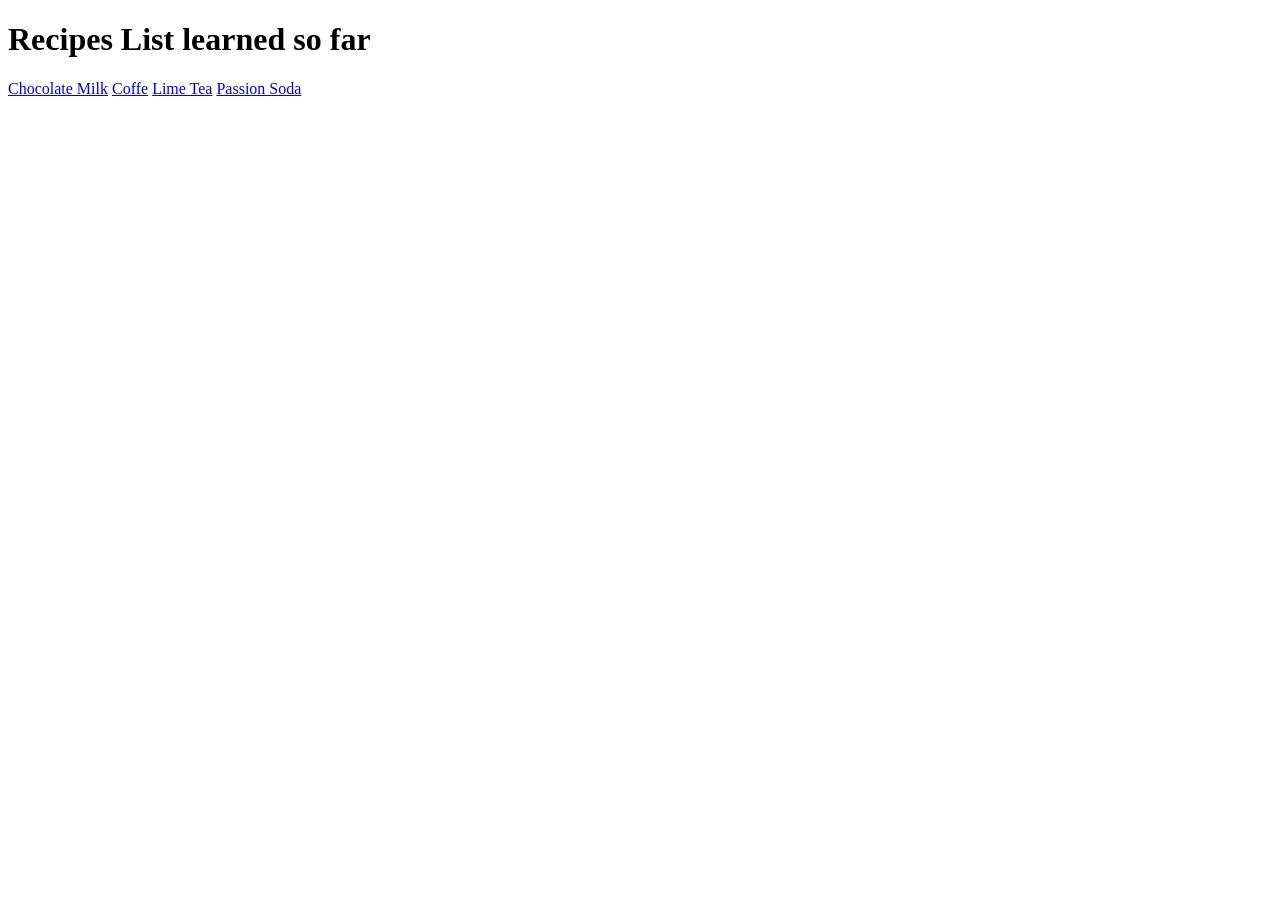
==== index.html @ 8e872cf6 "Add Recipes folder and connect it to index.html" ====
<!DOCTYPE html>
<html>
    <head lang="en">
        <meta charset="UTF-8">
        <title>Recipes List</title>
    </head>

    <body>
        <h1>Recipes List learned so far</h1>

        <a href="./recipes/chocolate-milk.html">Chocolate Milk</a>
        <a href="./recipes/coffee.html">Coffe</a>
        <a href="./recipes/lime-tea.html">Lime Tea</a>
        <a href="./recipes/passion-soda.html">Passion Soda</a>
    </body>
</html>
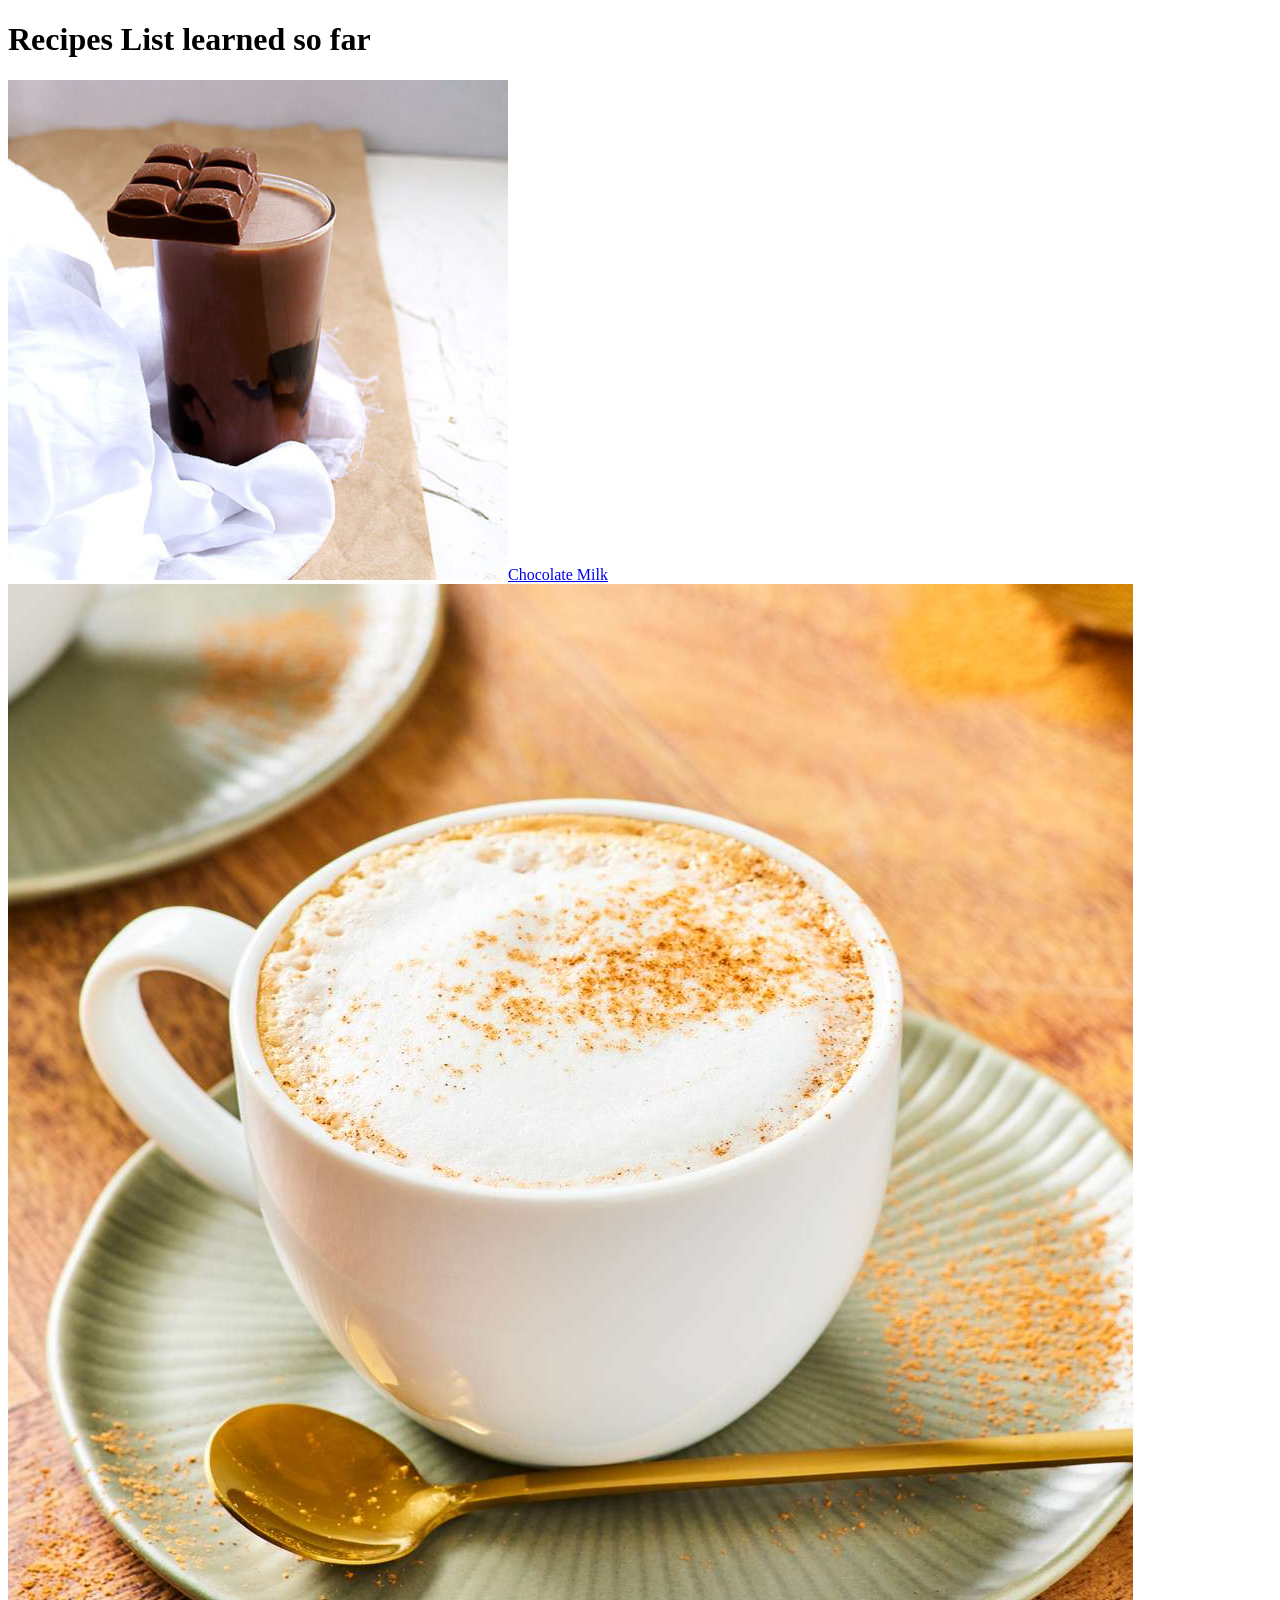
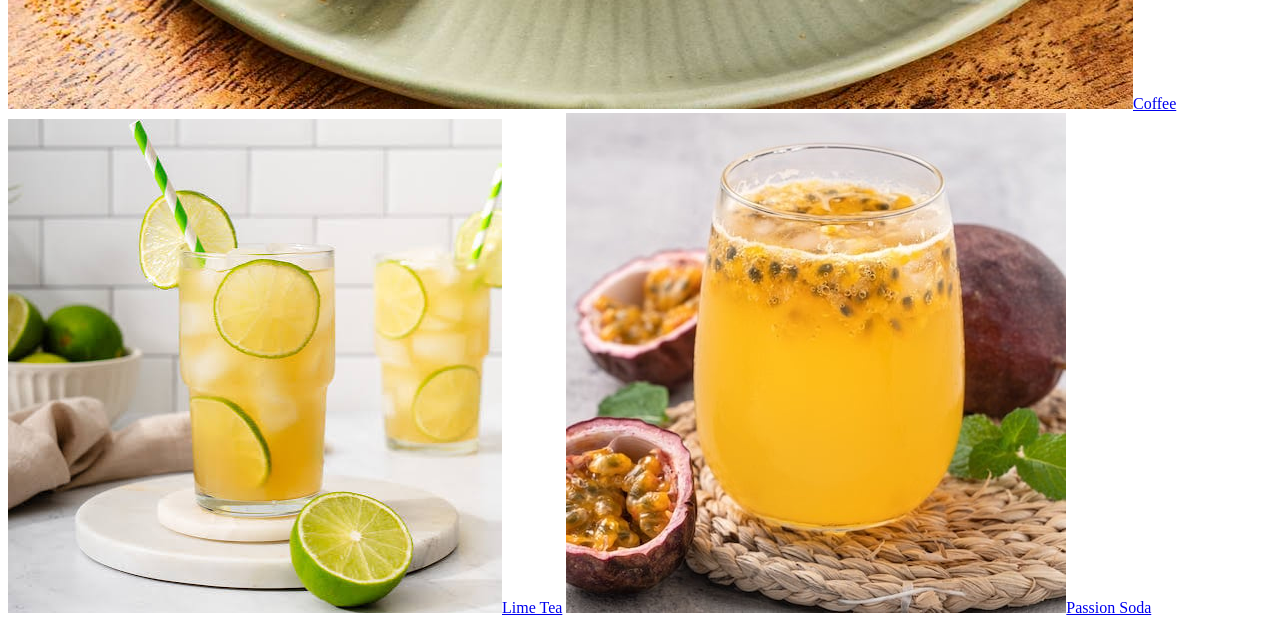
==== commit d21d792c: "Add images to the recipes" ====
--- a/index.html
+++ b/index.html
@@ -8,9 +8,9 @@
     <body>
         <h1>Recipes List learned so far</h1>
 
-        <a href="./recipes/chocolate-milk.html">Chocolate Milk</a>
-        <a href="./recipes/coffee.html">Coffe</a>
-        <a href="./recipes/lime-tea.html">Lime Tea</a>
-        <a href="./recipes/passion-soda.html">Passion Soda</a>
+        <a href="./recipes/chocolate-milk.html" target="_blank" rel="noreferrer"><img src="./images/chocolate-milk.png">Chocolate Milk</a>
+        <a href="./recipes/coffee.html" target="_blank" rel="noreferrer"><img src="./images/coffee.png">Coffee</a>
+        <a href="./recipes/lime-tea.html" target="_blank" rel="noreferrer"> <img src="./images/lime-tea.png">Lime Tea</a>
+        <a href="./recipes/passion-soda.html" target="_blank" rel="noreferrer"><img src="./images/passion-soda.png">Passion Soda</a>
     </body>
 </html>
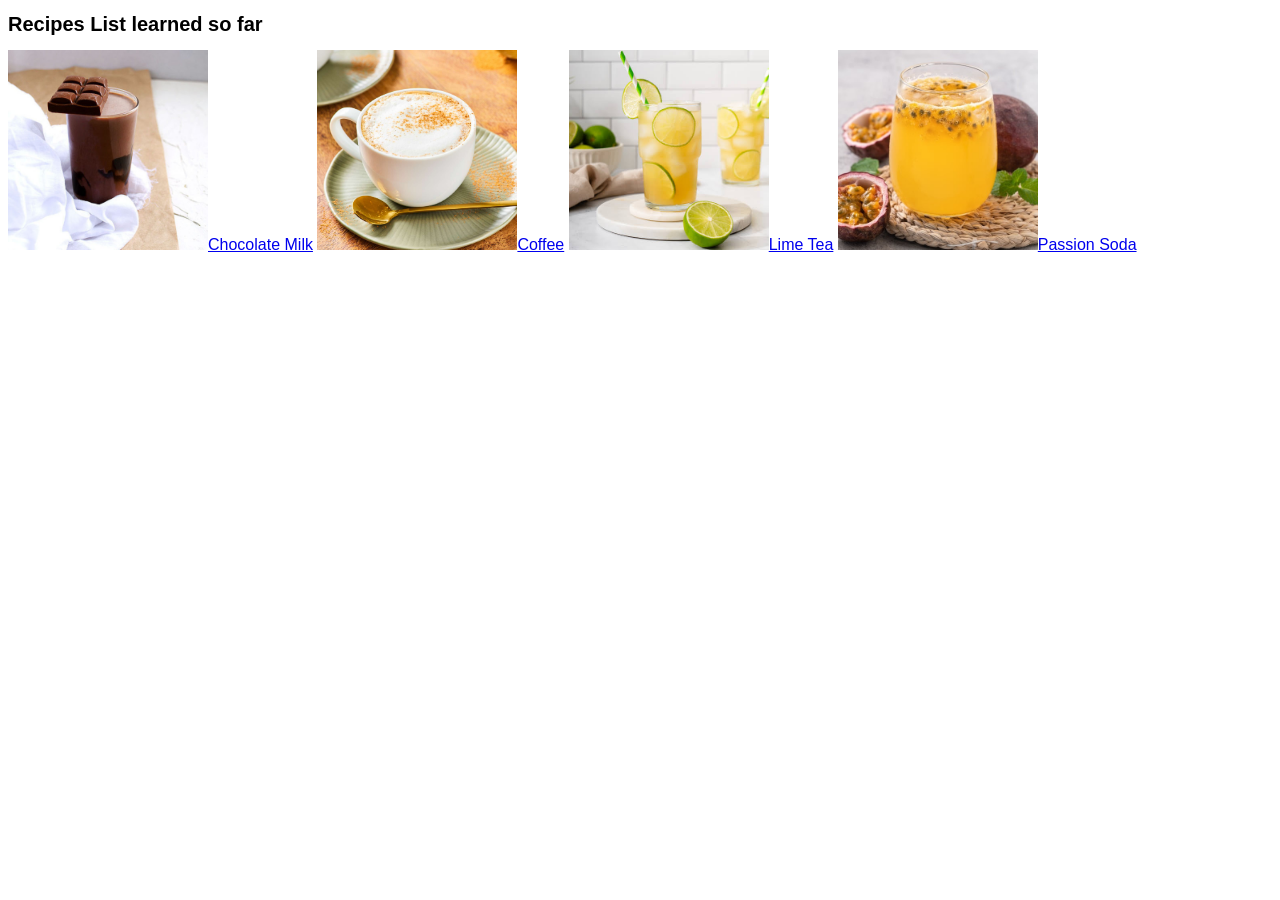
==== commit 5ac0d7c0: "Link style.css to index.html and added font-family and adjust font and image size" ====
--- a/index.html
+++ b/index.html
@@ -3,6 +3,7 @@
     <head lang="en">
         <meta charset="UTF-8">
         <title>Recipes List</title>
+        <link rel="stylesheet" href="style.css">
     </head>
 
     <body>
--- a/style.css
+++ b/style.css
@@ -0,0 +1,12 @@
+body {
+    font-family: Arial, Helvetica, sans-serif;
+}
+
+h1 {
+    font-size: 20px;
+}
+
+img {
+    width: 200px;
+    height: 200px;
+}
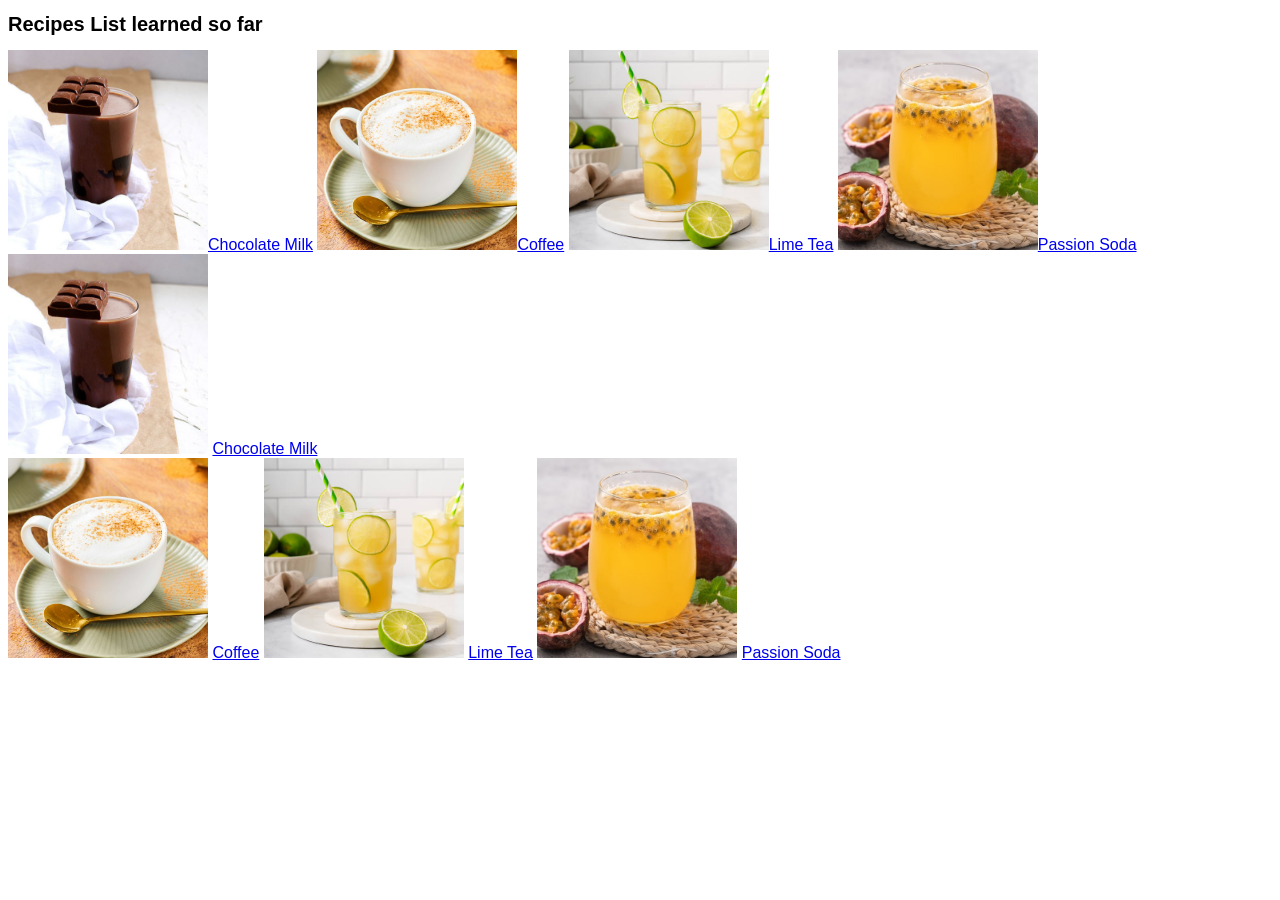
==== commit 1bdc1cdf: "Update index.html format" ====
--- a/index.html
+++ b/index.html
@@ -13,5 +13,24 @@
         <a href="./recipes/coffee.html" target="_blank" rel="noreferrer"><img src="./images/coffee.png">Coffee</a>
         <a href="./recipes/lime-tea.html" target="_blank" rel="noreferrer"> <img src="./images/lime-tea.png">Lime Tea</a>
         <a href="./recipes/passion-soda.html" target="_blank" rel="noreferrer"><img src="./images/passion-soda.png">Passion Soda</a>
+
+        <div>
+            <div class="recipe-card">
+                <a href="./recipes/chocolate-milk.html" target="_blank" rel="noreferrer"><img src="./images/chocolate-milk.png"></a>
+                <a href="./recipes/chocolate-milk.html" target="_blank" rel="noreferrer">Chocolate Milk</a>
+            </div>
+            <dev class="recipe-card">
+                <a href="./recipes/coffee.html" target="_blank" rel="noreferrer"><img src="./images/coffee.png"></a>
+                <a href="./recipes/coffee.html" target="_blank" rel="noreferrer">Coffee</a>
+            </dev>
+            <dev class="recipe-card">
+                <a href="./recipes/lime-tea.html" target="_blank" rel="noreferrer"><img src="./images/lime-tea.png"></a>
+                <a href="./recipes/lime-tea.html" target="_blank" rel="noreferrer">Lime Tea</a>
+            </dev>
+            <dev class="recipe-card">
+                <a href="./recipes/passion-soda.html" target="_blank" rel="noreferrer"><img src="./images/passion-soda.png"></a>
+                <a href="./recipes/passion-soda.html" target="_blank" rel="noreferrer">Passion Soda</a>
+            </dev>
+        </div>
     </body>
 </html>
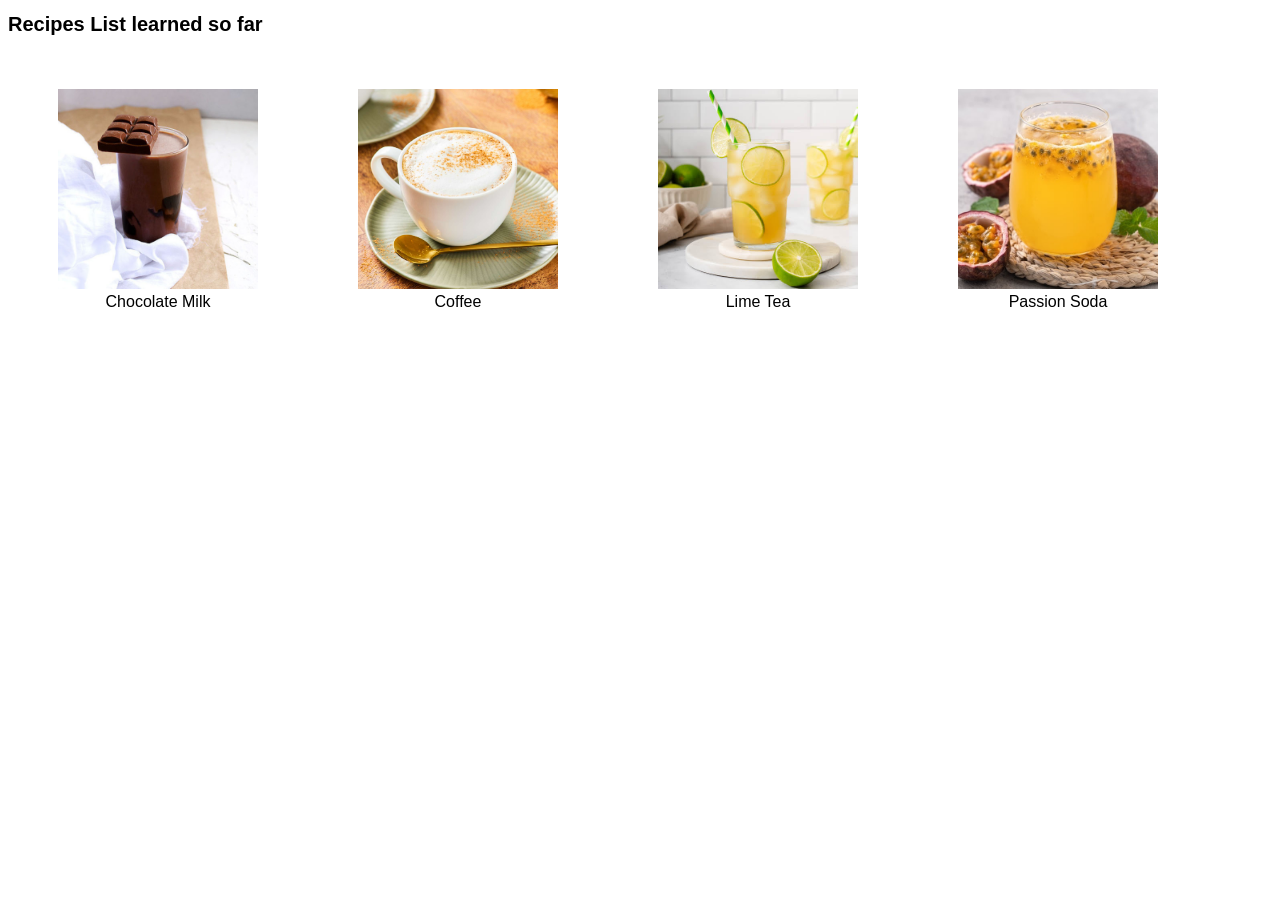
==== commit 04a677fe: "Update the recipes to not open in a new page when clicked and add style to make it look more cleaner" ====
--- a/index.html
+++ b/index.html
@@ -9,28 +9,23 @@
     <body>
         <h1>Recipes List learned so far</h1>
 
-        <a href="./recipes/chocolate-milk.html" target="_blank" rel="noreferrer"><img src="./images/chocolate-milk.png">Chocolate Milk</a>
-        <a href="./recipes/coffee.html" target="_blank" rel="noreferrer"><img src="./images/coffee.png">Coffee</a>
-        <a href="./recipes/lime-tea.html" target="_blank" rel="noreferrer"> <img src="./images/lime-tea.png">Lime Tea</a>
-        <a href="./recipes/passion-soda.html" target="_blank" rel="noreferrer"><img src="./images/passion-soda.png">Passion Soda</a>
-
-        <div>
+        <section class="recipe-section">
             <div class="recipe-card">
-                <a href="./recipes/chocolate-milk.html" target="_blank" rel="noreferrer"><img src="./images/chocolate-milk.png"></a>
-                <a href="./recipes/chocolate-milk.html" target="_blank" rel="noreferrer">Chocolate Milk</a>
+                <a href="./recipes/chocolate-milk.html" class="recipe-item"><img src="./images/chocolate-milk.png"></a>
+                <a href="./recipes/chocolate-milk.html" class="recipe-item">Chocolate Milk</a>
             </div>
-            <dev class="recipe-card">
-                <a href="./recipes/coffee.html" target="_blank" rel="noreferrer"><img src="./images/coffee.png"></a>
-                <a href="./recipes/coffee.html" target="_blank" rel="noreferrer">Coffee</a>
-            </dev>
-            <dev class="recipe-card">
-                <a href="./recipes/lime-tea.html" target="_blank" rel="noreferrer"><img src="./images/lime-tea.png"></a>
-                <a href="./recipes/lime-tea.html" target="_blank" rel="noreferrer">Lime Tea</a>
-            </dev>
-            <dev class="recipe-card">
-                <a href="./recipes/passion-soda.html" target="_blank" rel="noreferrer"><img src="./images/passion-soda.png"></a>
-                <a href="./recipes/passion-soda.html" target="_blank" rel="noreferrer">Passion Soda</a>
-            </dev>
-        </div>
+            <div class="recipe-card">
+                <a href="./recipes/coffee.html" ><img src="./images/coffee.png"></a>
+                <a href="./recipes/coffee.html" >Coffee</a>
+            </div>
+            <div class="recipe-card">
+                <a href="./recipes/lime-tea.html" ><img src="./images/lime-tea.png"></a>
+                <a href="./recipes/lime-tea.html" >Lime Tea</a>
+            </div>
+            <div class="recipe-card">
+                <a href="./recipes/passion-soda.html" ><img src="./images/passion-soda.png"></a>
+                <a href="./recipes/passion-soda.html" >Passion Soda</a>
+            </div>
+        </section>
     </body>
 </html>
--- a/style.css
+++ b/style.css
@@ -6,7 +6,25 @@
     font-size: 20px;
 }
 
-img {
+a {
+    text-decoration: none;
+    color: black;
+}
+
+.recipe-section {
+    display: flex;
+    flex-direction: row;
+}
+.recipe-card {
+    display: flex;
+    flex-direction: column;
+    justify-content: center;
+    align-content: center;
+    text-align: center;
+    height: 300px;
+    width: 300px;
+}
+.recipe-card img {
     width: 200px;
     height: 200px;
 }
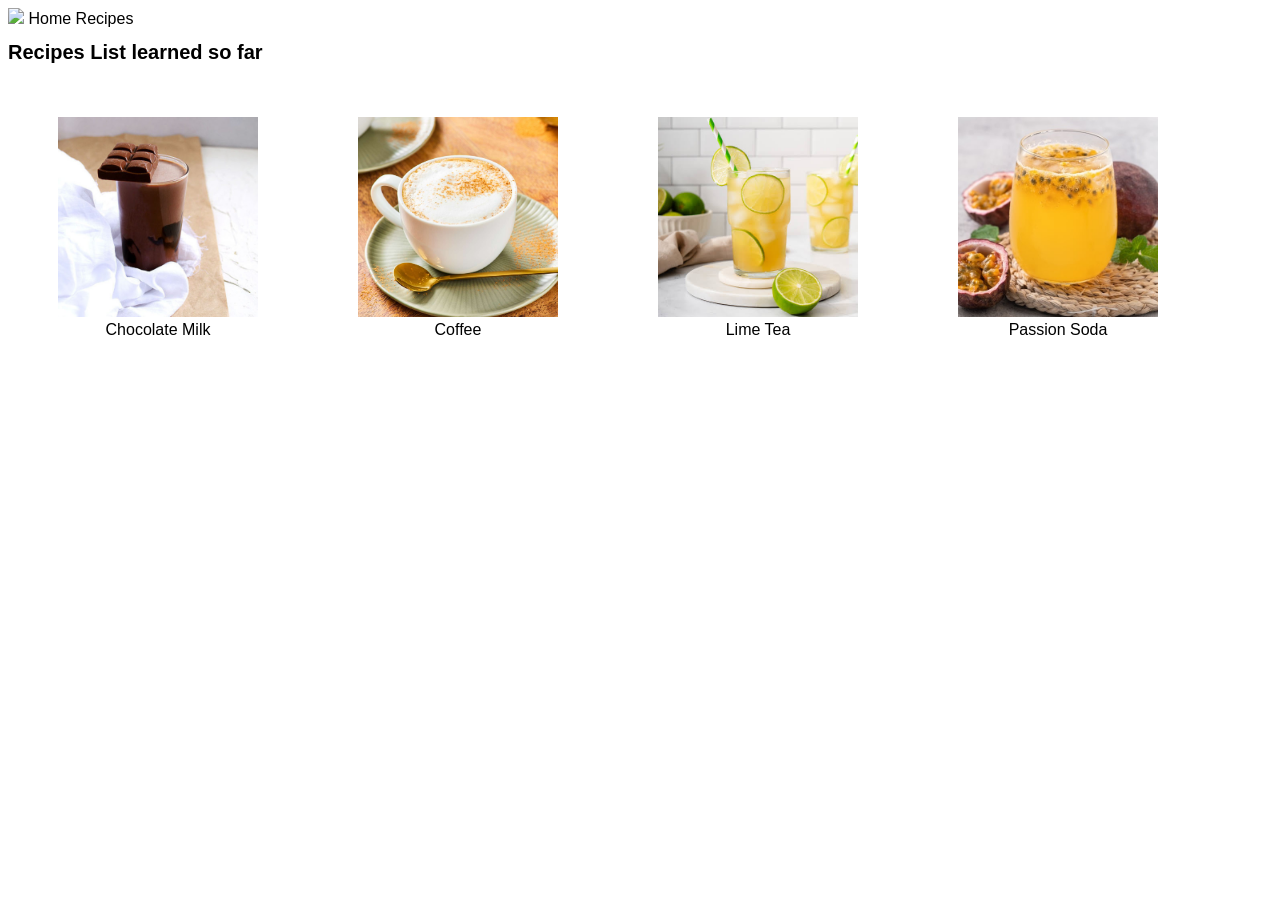
==== commit 7e24d8f6: "Create pages folder and move recipes folder into it also create blueprint for nav-bar" ====
--- a/index.html
+++ b/index.html
@@ -7,24 +7,32 @@
     </head>
 
     <body>
+
+        <nav class="nav-bar">
+            <div class="nav-menu">
+                <a href="./index.html"><img src="./images/logo.svg"></a>
+                <a href="./index.html">Home</a>
+                <a href="./recipe-list.html">Recipes</a>
+            </div>
+        </nav>
         <h1>Recipes List learned so far</h1>
 
         <section class="recipe-section">
             <div class="recipe-card">
-                <a href="./recipes/chocolate-milk.html" class="recipe-item"><img src="./images/chocolate-milk.png"></a>
-                <a href="./recipes/chocolate-milk.html" class="recipe-item">Chocolate Milk</a>
+                <a href="./pages/recipes/chocolate-milk.html" class="recipe-item"><img src="./images/chocolate-milk.png"></a>
+                <a href="./pages/recipes/chocolate-milk.html" class="recipe-item">Chocolate Milk</a>
             </div>
             <div class="recipe-card">
-                <a href="./recipes/coffee.html" ><img src="./images/coffee.png"></a>
-                <a href="./recipes/coffee.html" >Coffee</a>
+                <a href="./pages/recipes/coffee.html" ><img src="./images/coffee.png"></a>
+                <a href="./pages/recipes/coffee.html" >Coffee</a>
             </div>
             <div class="recipe-card">
-                <a href="./recipes/lime-tea.html" ><img src="./images/lime-tea.png"></a>
-                <a href="./recipes/lime-tea.html" >Lime Tea</a>
+                <a href="./pages/recipes/lime-tea.html" ><img src="./images/lime-tea.png"></a>
+                <a href="./pages/recipes/lime-tea.html" >Lime Tea</a>
             </div>
             <div class="recipe-card">
-                <a href="./recipes/passion-soda.html" ><img src="./images/passion-soda.png"></a>
-                <a href="./recipes/passion-soda.html" >Passion Soda</a>
+                <a href="./pages/recipes/passion-soda.html" ><img src="./images/passion-soda.png"></a>
+                <a href="./pages/recipes/passion-soda.html" >Passion Soda</a>
             </div>
         </section>
     </body>
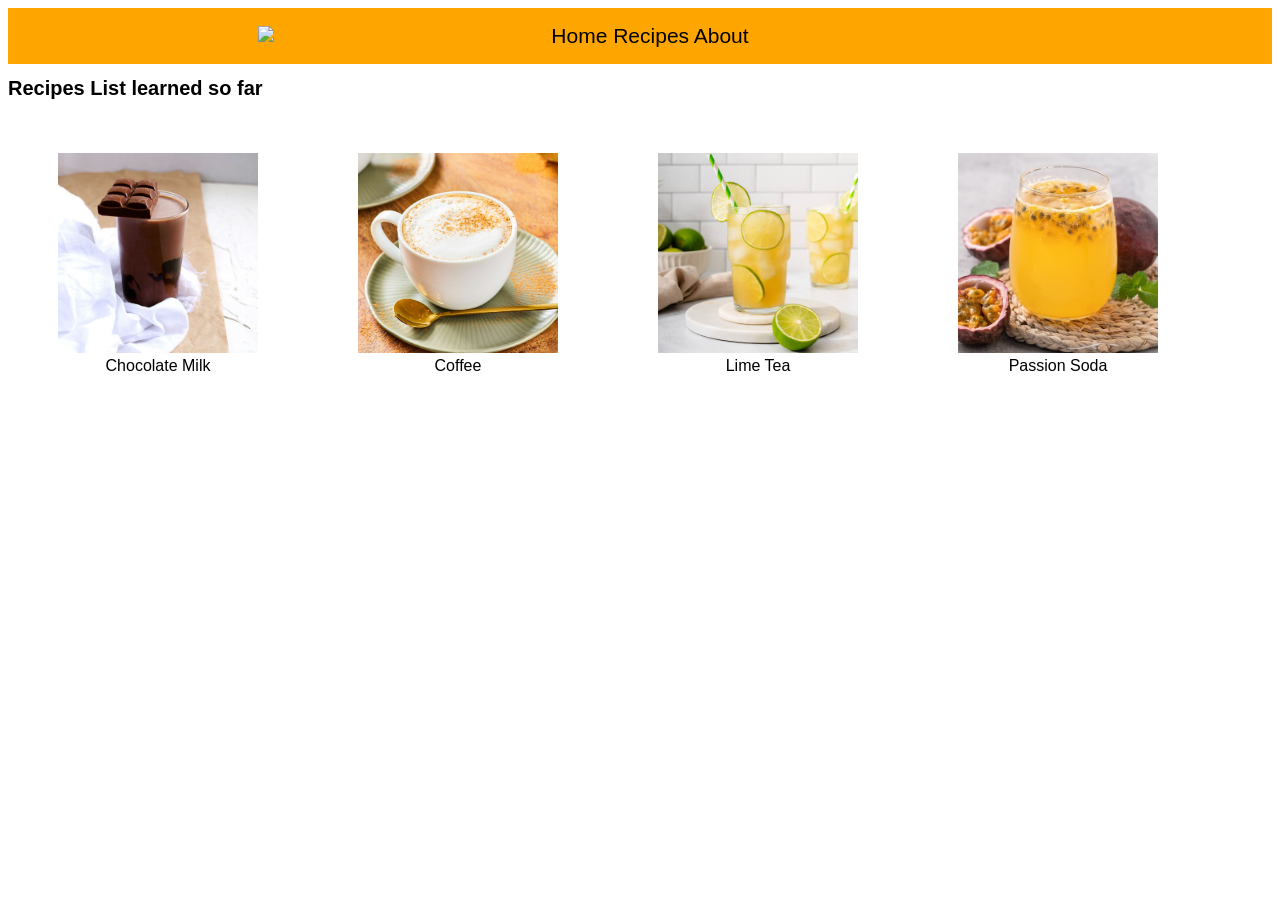
==== commit 04260141: "Create nav bar and add little style to it" ====
--- a/index.html
+++ b/index.html
@@ -9,10 +9,15 @@
     <body>
 
         <nav class="nav-bar">
+            <div class="nav-logo">
+                <a href="./index.html"><img src="./images/logo.svg"></a>
+            </div>
             <div class="nav-menu">
-                <a href="./index.html"><img src="./images/logo.svg"></a>
                 <a href="./index.html">Home</a>
-                <a href="./recipe-list.html">Recipes</a>
+                <a href="./pages/recipes-list.html">Recipes</a>
+                <a href="./pages/about.html">About</a>
+            </div>
+            <div class="nav-search">
             </div>
         </nav>
         <h1>Recipes List learned so far</h1>
--- a/style.css
+++ b/style.css
@@ -9,6 +9,26 @@
 a {
     text-decoration: none;
     color: black;
+}
+
+.nav-bar {
+    width: 100%;
+    height: auto;
+    display: flex;
+    flex-direction: row;
+    justify-content: space-evenly;
+    align-items: center;
+    background-color: orange;
+}
+
+.nav-logo {
+    width: 20px;
+    height: 20px;
+}
+
+.nav-menu {
+    font-size: 21px;
+    padding: 1rem 1.5rem;
 }
 
 .recipe-section {
